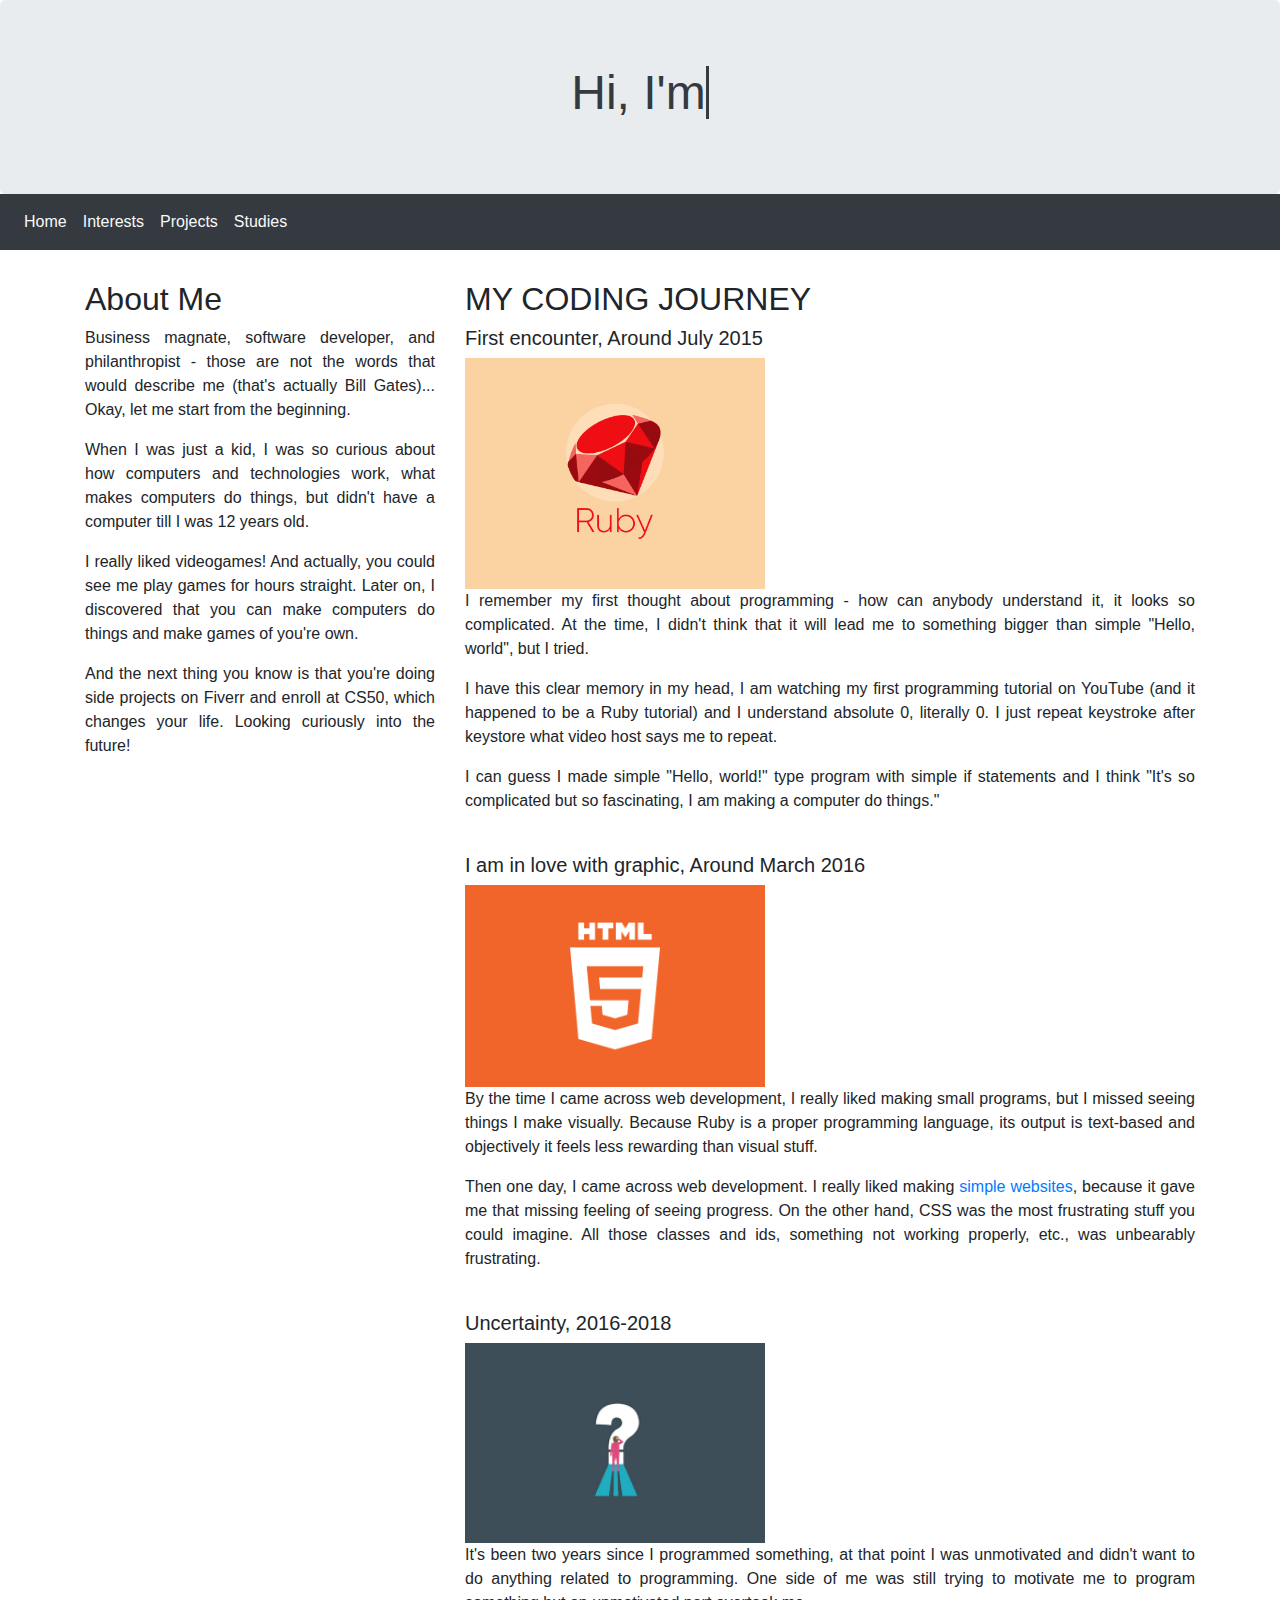
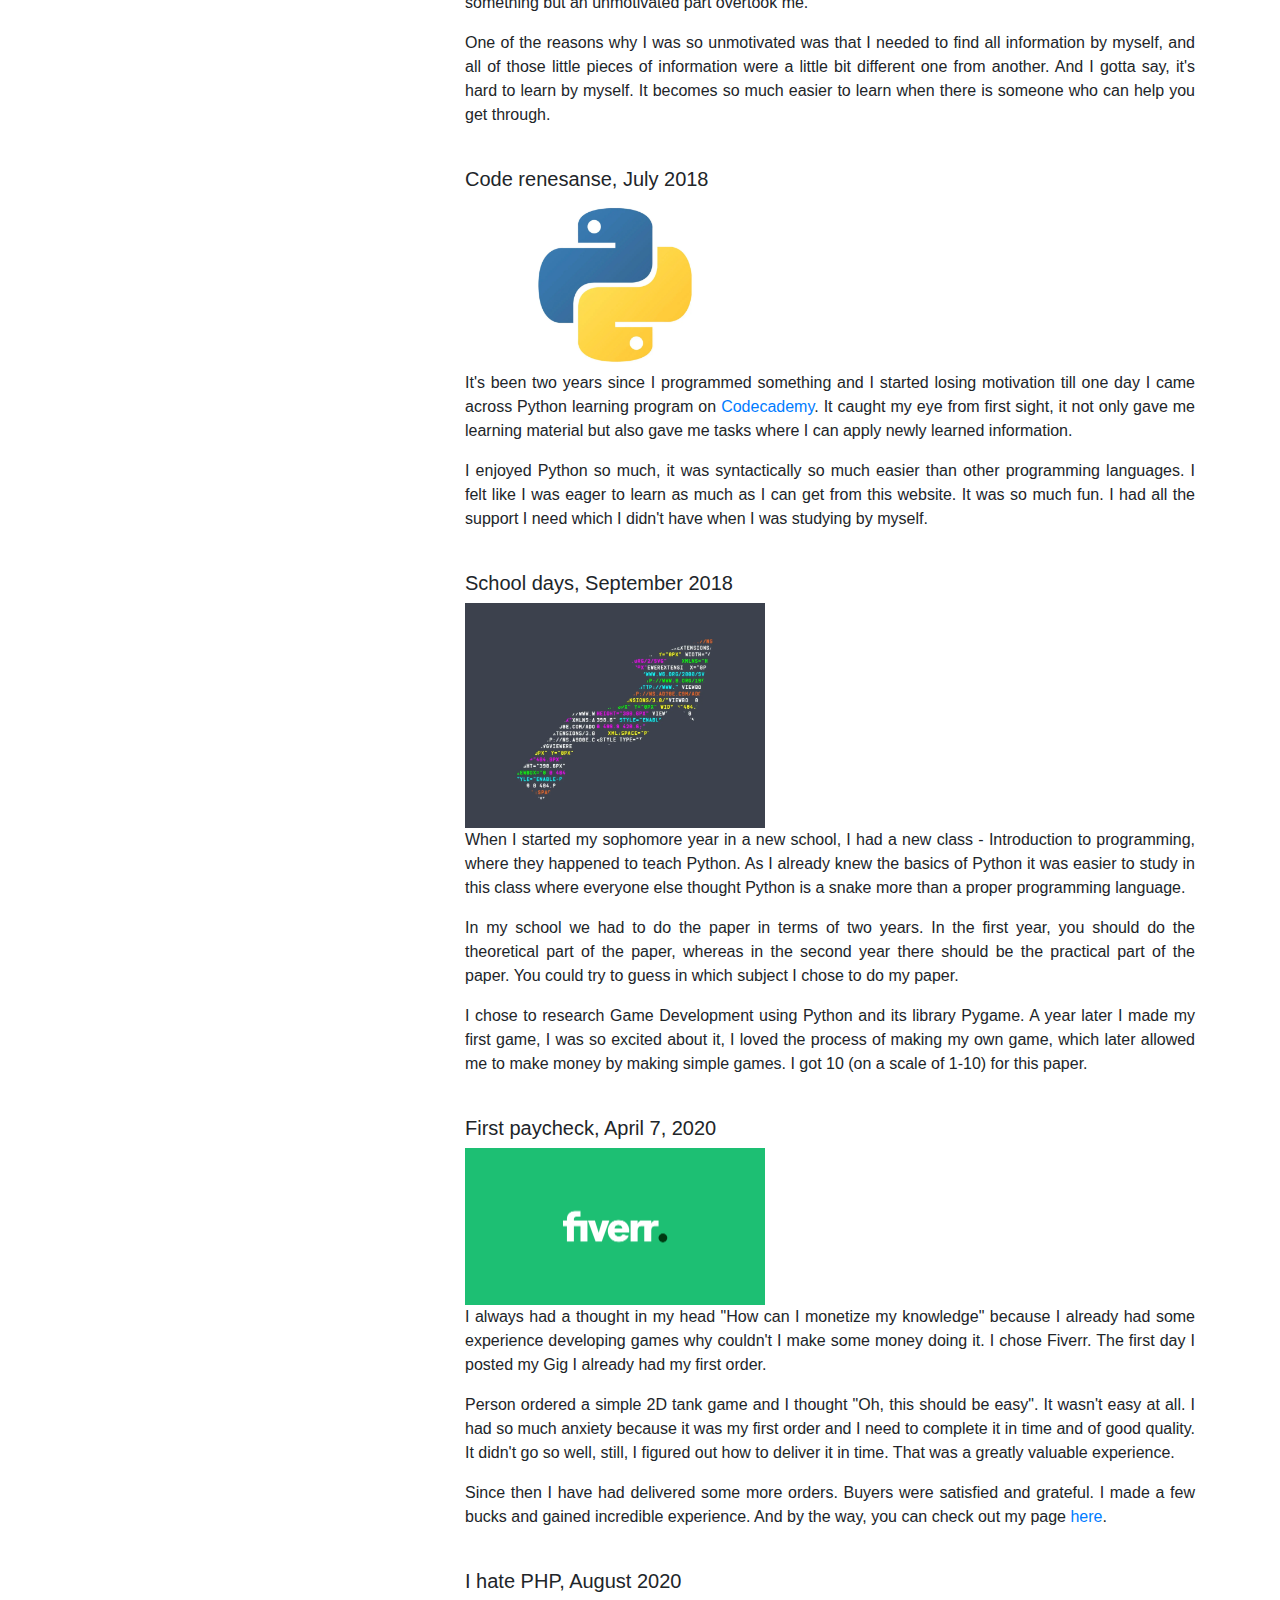
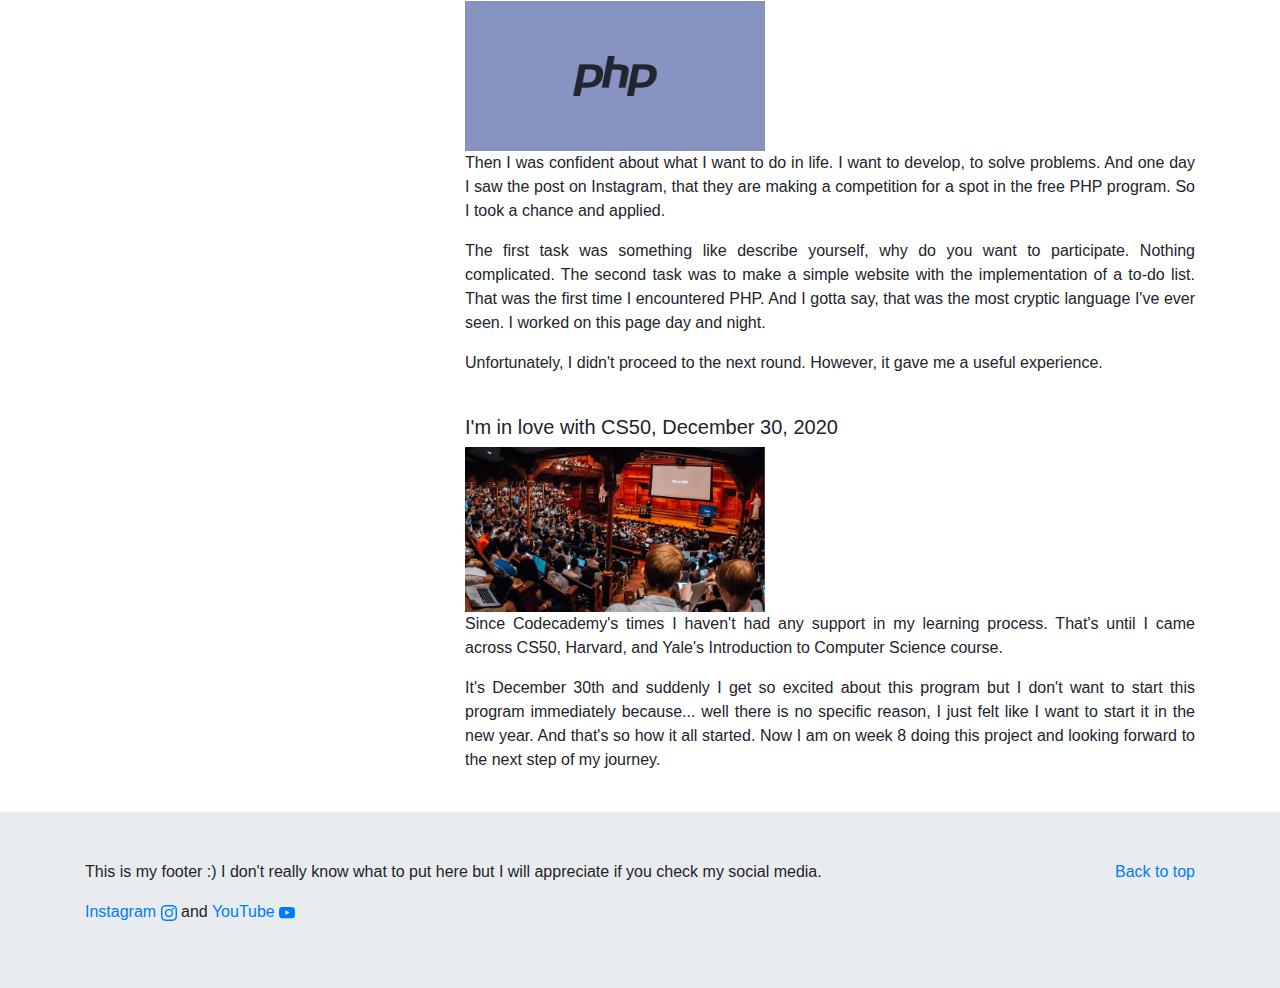
==== index.html @ daa5fe63 "Add files via upload" ====
<!DOCTYPE html>

<html lang="en">

    <head>
        <title>Hello, world!</title>
        <meta charset="utf-8">
        <meta name="viewport" content="width=device-width, initial-scale=1">
        <link rel="stylesheet" href="https://maxcdn.bootstrapcdn.com/bootstrap/4.5.2/css/bootstrap.min.css">
        <script src="https://ajax.googleapis.com/ajax/libs/jquery/3.5.1/jquery.min.js"></script>
        <script src="https://cdnjs.cloudflare.com/ajax/libs/popper.js/1.16.0/umd/popper.min.js"></script>
        <script src="https://maxcdn.bootstrapcdn.com/bootstrap/4.5.2/js/bootstrap.min.js"></script>
        <link href="styles.css" rel="stylesheet">
    </head>

    <body>
        <div class="jumbotron text-center" style="margin-bottom:0">
            <h1>
               <a href="https://www.instagram.com/vairiskovels/" id="typewrite" class="typewrite" data-period="2000" data-type='[ "Hi, I&#39;m Vairis.", "I Like Coding.", "I Love Design.", "I Love to Develop." ]'><span class="wrap"></span></a>
            </h1>
        </div>

        <nav class="navbar navbar-expand-sm bg-dark navbar-dark">

            <button class="navbar-toggler" type="button" data-toggle="collapse" data-target="#collapsibleNavbar">
                <span class="navbar-toggler-icon"></span>
            </button>

            <div class="collapse navbar-collapse" id="collapsibleNavbar">
                <ul class="navbar-nav">
                    <li class="nav-item">
                        <a class="nav-link" href="index.html">Home</a>
                    </li>
                    <li class="nav-item">
                        <a class="nav-link" href="interests.html">Interests</a>
                    </li>

                    <li class="nav-item">
                        <a class="nav-link" href="projects.html">Projects</a>
                    </li>

                    <li class="nav-item">
                        <a class="nav-link" href="studies.html">Studies</a>
                    </li>
                </ul>
            </div>
        </nav>

        <div>
            <div class="container" style="margin-top:30px">
                <div class="row">
                    <div class="col-sm-4">
                        <h2>About Me</h2>
                        <p>Business magnate, software developer, and philanthropist - those are not the words that would describe me (that's actually Bill Gates)... Okay, let me start from the beginning.  </p>
                        <p>When I was just a kid, I was so curious about how computers and technologies work, what makes computers do things, but didn't have a computer till I was 12 years old.</p>
                        <p> I really liked videogames! And actually, you could see me play games for hours straight. Later on, I discovered that you can make computers do things and make games of you're own.</p>
                        <p>And the next thing you know is that you're doing side projects on Fiverr and enroll at CS50, which changes your life. Looking curiously into the future!</p>
                        <hr class="d-sm-none">
                    </div>

                    <div class="col-sm-8">
                        <h2>MY CODING JOURNEY</h2>

                        <h5>First encounter, Around July 2015</h5>
                        <div class="image">
                            <img src="img/ruby.webp" alt="ruby">
                        </div>
                        <p>I remember my first thought about programming - how can anybody understand it, it looks so complicated. At the time, I didn't think that it will lead me to something bigger than simple "Hello, world", but I tried.</p>
                        <p>I have this clear memory in my head, I am watching my first programming tutorial on YouTube (and it happened to be a Ruby tutorial) and I understand absolute 0, literally 0. I just repeat keystroke after keystore what video host says me to repeat.</p>
                        <p>I can guess I made simple "Hello, world!" type program with simple if statements and I think "It's so complicated but so fascinating, I am making a computer do things."</p>
                        <br>

                        <h5>I am in love with graphic, Around March 2016</h5>
                        <div class="image">
                            <img src="img/html.webp" alt="html">
                        </div>
                        <p>By the time I came across web development, I really liked making small programs, but I missed seeing things I make visually. Because Ruby is a proper programming language, its output is text-based and objectively it feels less rewarding than visual stuff.</p>
                        <p>Then one day, I came across web development. I really liked making <a href="https://kovels.netlify.app/">simple websites</a>, because it gave me that missing feeling of seeing progress. On the other hand, CSS was the most frustrating stuff you could imagine. All those classes and ids, something not working properly, etc., was unbearably frustrating.</p>
                        <br>

                        <h5>Uncertainty, 2016-2018</h5>
                        <div class="image">
                            <img src="img/uncertainty.webp" alt="uncertainty">
                        </div>
                        <p>It's been two years since I programmed something, at that point I was unmotivated and didn't want to do anything related to programming. One side of me was still trying to motivate me to program something but an unmotivated part overtook me.</p>
                        <p>One of the reasons why I was so unmotivated was that I needed to find all information by myself, and all of those little pieces of information were a little bit different one from another. And I gotta say, it's hard to learn by myself. It becomes so much easier to learn when there is someone who can help you get through.</p>
                        <br>

                        <h5>Code renesanse, July 2018</h5>
                        <div class="image">
                            <img src="img/py.webp" alt="py">
                        </div>
                        <p>It's been two years since I programmed something and I started losing motivation till one day I came across Python learning program on <a href="https://www.codecademy.com/">Codecademy</a>. It caught my eye from first sight, it not only gave me learning material but also gave me tasks where I can apply newly learned information.</p>
                        <p>I enjoyed Python so much, it was syntactically so much easier than other programming languages. I felt like I was eager to learn as much as I can get from this website. It was so much fun. I had all the support I need which I didn't have when I was studying by myself.</p>
                        <br>

                        <h5>School days, September 2018</h5>
                        <div class="image">
                            <img src="img/school.webp" alt="school">
                        </div>
                        <p>When I started my sophomore year in a new school, I had a new class - Introduction to programming, where they happened to teach Python. As I already knew the basics of Python it was easier to study in this class where everyone else thought Python is a snake more than a proper programming language.</p>
                        <p>In my school we had to do the paper in terms of two years. In the first year, you should do the theoretical part of the paper, whereas in the second year there should be the practical part of the paper. You could try to guess in which subject I chose to do my paper.</p>
                        <p>I chose to research Game Development using Python and its library Pygame. A year later I made my first game, I was so excited about it, I loved the process of making my own game, which later allowed me to make money by making simple games. I got 10 (on a scale of 1-10) for this paper. </p>
                        <br>

                        <h5>First paycheck, April 7, 2020</h5>
                        <div class="image">
                            <img src="img/fiverr.webp" alt="fiverr">
                        </div>
                        <p>I always had a thought in my head "How can I monetize my knowledge" because I already had some experience developing games why couldn't I make some money doing it. I chose Fiverr. The first day I posted my Gig I already had my first order.</p>
                        <p>Person ordered a simple 2D tank game and I thought "Oh, this should be easy". It wasn't easy at all. I had so much anxiety because it was my first order and I need to complete it in time and of good quality. It didn't go so well, still, I figured out how to deliver it in time. That was a greatly valuable experience.</p>
                        <p>Since then I have had delivered some more orders. Buyers were satisfied and grateful. I made a few bucks and gained incredible experience. And by the way, you can check out my page <a href="https://www.fiverr.com/vairiskovels/make-you-the-best-2d-game-using-pygame">here</a>.</p>
                        <br>

                        <h5>I hate PHP, August 2020</h5>
                        <div class="image">
                            <img src="img/php.webp" alt="php">
                        </div>
                        <p>Then I was confident about what I want to do in life. I want to develop, to solve problems. And one day I saw the post on Instagram, that they are making a competition for a spot in the free PHP program. So I took a chance and applied.</p>
                        <p>The first task was something like describe yourself, why do you want to participate. Nothing complicated. The second task was to make a simple website with the implementation of a to-do list. That was the first time I encountered PHP. And I gotta say, that was the most cryptic language I've ever seen. I worked on this page day and night.</p>
                        <p>Unfortunately, I didn't proceed to the next round. However, it gave me a useful experience.</p>
                        <br>

                        <h5>I'm in love with CS50, December 30, 2020</h5>
                        <div class="image">
                            <img src="img/cs50.webp" alt="cs50">
                        </div>
                        <p>Since Codecademy's times I haven't had any support in my learning process. That's until I came across CS50, Harvard, and Yale's Introduction to Computer Science course.</p>
                        <p>It's December 30th and suddenly I get so excited about this program but I don't want to start this program immediately because... well there is no specific reason, I just felt like I want to start it in the new year. And that's so how it all started. Now I am on week 8 doing this project and looking forward to the next step of my journey.</p>
                        <br>
                    </div>
                </div>
            </div>
        </div>

        <footer class="text-muted-footer bg-gray">
              <div class="container">
                    <p class="float-right">
                      <a href="#">Back to top</a>
                    </p>
                    <p>This is my footer :) I don't really know what to put here but I will appreciate if you check my social media.</p>
                    <p><a href="https://www.instagram.com/vairiskovels/">Instagram <svg xmlns="http://www.w3.org/2000/svg" width="16" height="16" fill="currentColor" class="bi bi-instagram" viewBox="0 0 16 16">
                          <path d="M8 0C5.829 0 5.556.01 4.703.048 3.85.088 3.269.222 2.76.42a3.917 3.917 0 0 0-1.417.923A3.927 3.927 0 0 0 .42 2.76C.222 3.268.087 3.85.048 4.7.01 5.555 0 5.827 0 8.001c0 2.172.01 2.444.048 3.297.04.852.174 1.433.372 1.942.205.526.478.972.923 1.417.444.445.89.719 1.416.923.51.198 1.09.333 1.942.372C5.555 15.99 5.827 16 8 16s2.444-.01 3.298-.048c.851-.04 1.434-.174 1.943-.372a3.916 3.916 0 0 0 1.416-.923c.445-.445.718-.891.923-1.417.197-.509.332-1.09.372-1.942C15.99 10.445 16 10.173 16 8s-.01-2.445-.048-3.299c-.04-.851-.175-1.433-.372-1.941a3.926 3.926 0 0 0-.923-1.417A3.911 3.911 0 0 0 13.24.42c-.51-.198-1.092-.333-1.943-.372C10.443.01 10.172 0 7.998 0h.003zm-.717 1.442h.718c2.136 0 2.389.007 3.232.046.78.035 1.204.166 1.486.275.373.145.64.319.92.599.28.28.453.546.598.92.11.281.24.705.275 1.485.039.843.047 1.096.047 3.231s-.008 2.389-.047 3.232c-.035.78-.166 1.203-.275 1.485a2.47 2.47 0 0 1-.599.919c-.28.28-.546.453-.92.598-.28.11-.704.24-1.485.276-.843.038-1.096.047-3.232.047s-2.39-.009-3.233-.047c-.78-.036-1.203-.166-1.485-.276a2.478 2.478 0 0 1-.92-.598 2.48 2.48 0 0 1-.6-.92c-.109-.281-.24-.705-.275-1.485-.038-.843-.046-1.096-.046-3.233 0-2.136.008-2.388.046-3.231.036-.78.166-1.204.276-1.486.145-.373.319-.64.599-.92.28-.28.546-.453.92-.598.282-.11.705-.24 1.485-.276.738-.034 1.024-.044 2.515-.045v.002zm4.988 1.328a.96.96 0 1 0 0 1.92.96.96 0 0 0 0-1.92zm-4.27 1.122a4.109 4.109 0 1 0 0 8.217 4.109 4.109 0 0 0 0-8.217zm0 1.441a2.667 2.667 0 1 1 0 5.334 2.667 2.667 0 0 1 0-5.334z"/>
                    </svg></a> and <a href="https://www.youtube.com/watch?v=dQw4w9WgXcQ">YouTube <svg xmlns="http://www.w3.org/2000/svg" width="16" height="16" fill="currentColor" class="bi bi-youtube" viewBox="0 0 16 16">
                          <path d="M8.051 1.999h.089c.822.003 4.987.033 6.11.335a2.01 2.01 0 0 1 1.415 1.42c.101.38.172.883.22 1.402l.01.104.022.26.008.104c.065.914.073 1.77.074 1.957v.075c-.001.194-.01 1.108-.082 2.06l-.008.105-.009.104c-.05.572-.124 1.14-.235 1.558a2.007 2.007 0 0 1-1.415 1.42c-1.16.312-5.569.334-6.18.335h-.142c-.309 0-1.587-.006-2.927-.052l-.17-.006-.087-.004-.171-.007-.171-.007c-1.11-.049-2.167-.128-2.654-.26a2.007 2.007 0 0 1-1.415-1.419c-.111-.417-.185-.986-.235-1.558L.09 9.82l-.008-.104A31.4 31.4 0 0 1 0 7.68v-.122C.002 7.343.01 6.6.064 5.78l.007-.103.003-.052.008-.104.022-.26.01-.104c.048-.519.119-1.023.22-1.402a2.007 2.007 0 0 1 1.415-1.42c.487-.13 1.544-.21 2.654-.26l.17-.007.172-.006.086-.003.171-.007A99.788 99.788 0 0 1 7.858 2h.193zM6.4 5.209v4.818l4.157-2.408L6.4 5.209z"/>
                    </svg></a></p>
              </div>
        </footer>
    </body>

    <script>

        var TxtType = function(el, toRotate, period) {
        this.toRotate = toRotate;
        this.el = el;
        this.loopNum = 0;
        this.period = parseInt(period, 10) || 2000;
        this.txt = '';
        this.tick();
        this.isDeleting = false;
        };

        TxtType.prototype.tick = function() {
            var i = this.loopNum % this.toRotate.length;
            var fullTxt = this.toRotate[i];

            if (this.isDeleting) {
            this.txt = fullTxt.substring(0, this.txt.length - 1);
            } else {
            this.txt = fullTxt.substring(0, this.txt.length + 1);
            }

            this.el.innerHTML = '<span class="wrap">'+this.txt+'</span>';

            var that = this;
            var delta = 200 - Math.random() * 100;

            if (this.isDeleting) { delta /= 2; }

            if (!this.isDeleting && this.txt === fullTxt) {
            delta = this.period;
            this.isDeleting = true;
            } else if (this.isDeleting && this.txt === '') {
            this.isDeleting = false;
            this.loopNum++;
            delta = 500;
            }

            setTimeout(function() {
            that.tick();
            }, delta);
        };

        window.onload = function() {
            var elements = document.getElementsByClassName('typewrite');
            for (var i=0; i<elements.length; i++) {
                var toRotate = elements[i].getAttribute('data-type');
                var period = elements[i].getAttribute('data-period');
                if (toRotate) {
                  new TxtType(elements[i], JSON.parse(toRotate), period);
                }
            }
            var css = document.createElement("style");
            css.type = "text/css";
            css.innerHTML = ".typewrite > .wrap { border-right: 0.08em solid #343a40}";
            document.body.appendChild(css);
        };

    </script>

</html>
---- styles.css ----
/* For typewrite effect */
.typewrite {
    color:#343a40;
    text-decoration: none;
    font-size: 48px;
}

.typewrite:hover {
    color:#343a40;
    text-decoration: none;
}

/* Images on the home page */
img {
    width: 300px;
    height: auto;
}

/* Text on the main page is justified */
.col-sm-4, .col-sm-8, .col-md-4, .lorem {
    text-align: justify;
}

/* Color of text in navigation bar */
#collapsibleNavbar li a {
    color: #f8f9fa;
}

/* Color of text in navigation bar when hovered*/
#collapsibleNavbar li a:hover{
    -webkit-mask-image: linear-gradient(-75deg, rgba(0,0,0,.6) 30%, #000 50%, rgba(0,0,0,.6) 70%);
  	-webkit-mask-size: 200%;
  	animation: shine 2s infinite;
}
/* Shining effect */
@-webkit-keyframes shine {
  from {
    -webkit-mask-position: 150%;
  }

  to {
    -webkit-mask-position: -50%;
  }
}

/* Images on interests page */
.card-img-top{
    height: 225px;
    width: 100%;
    display: block;
}

.text-muted-footer {
    padding: 48px;
    background-color: #e9ecef;

}
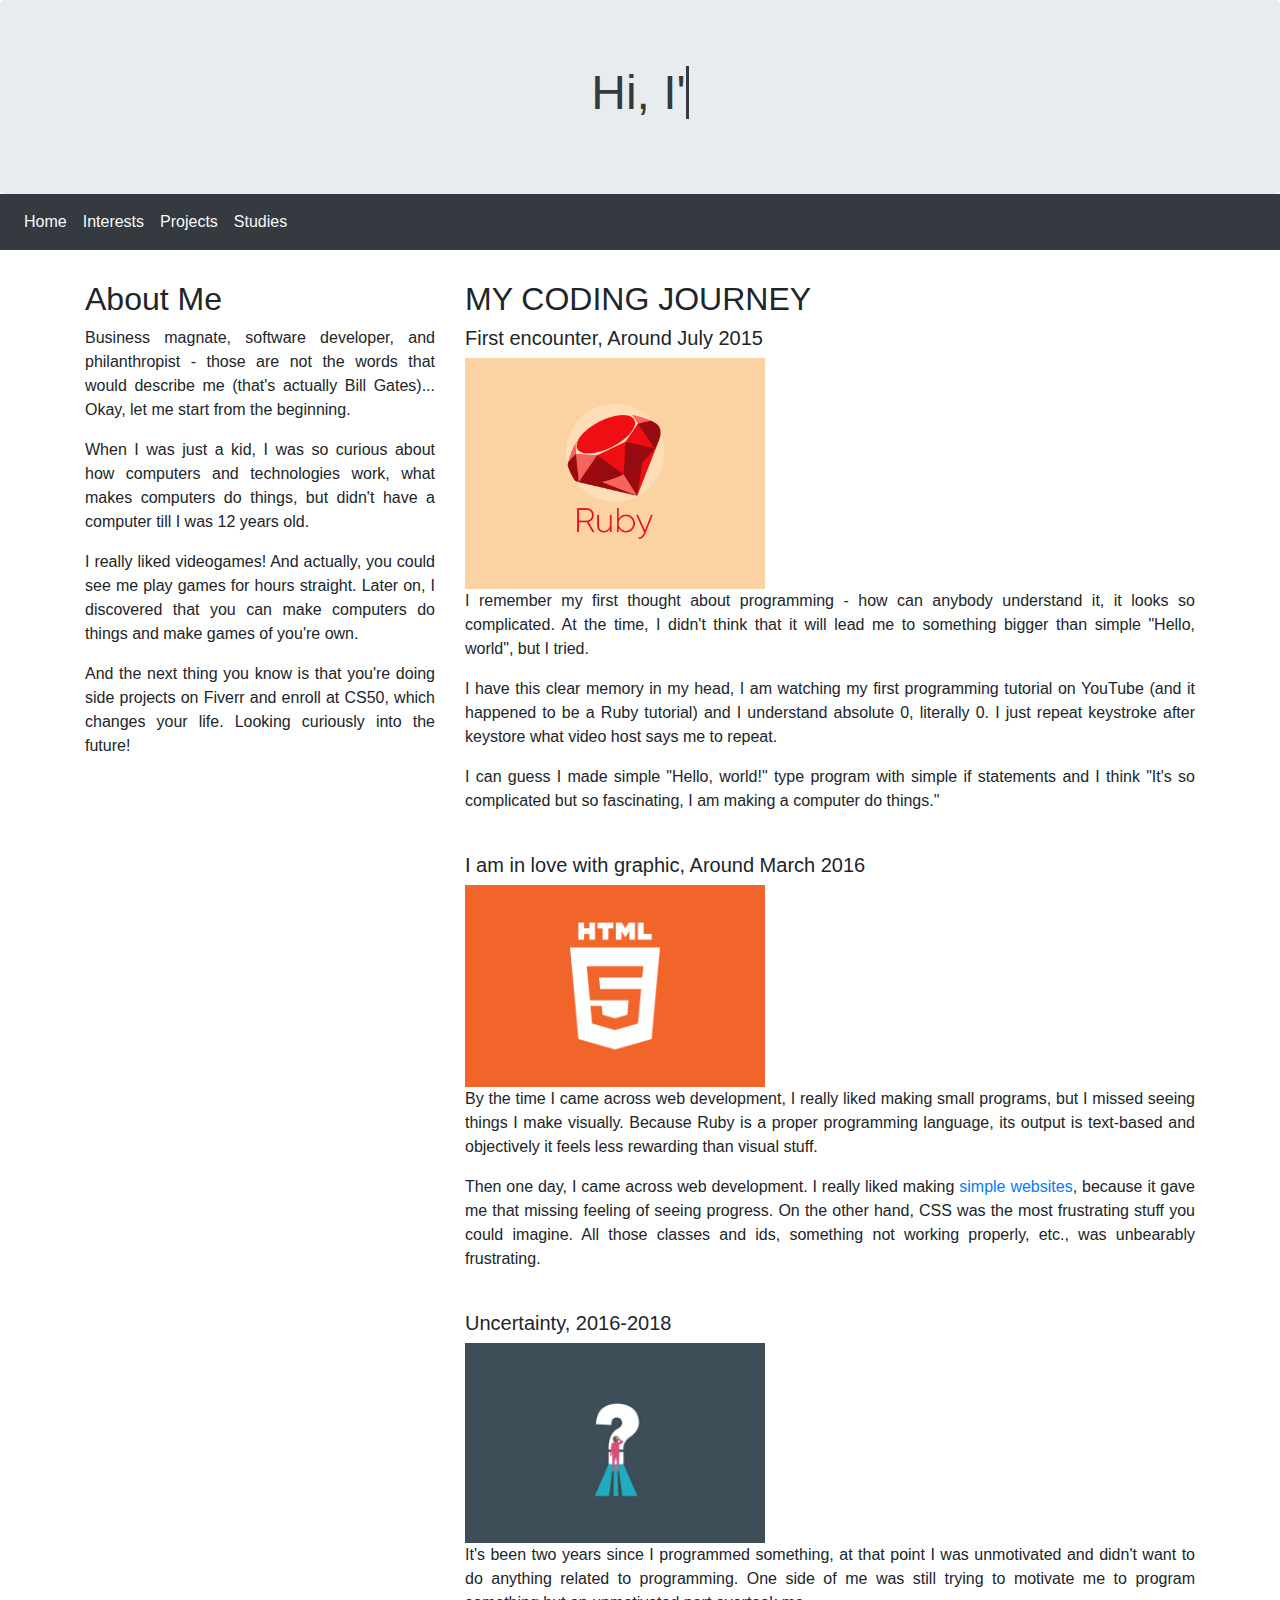
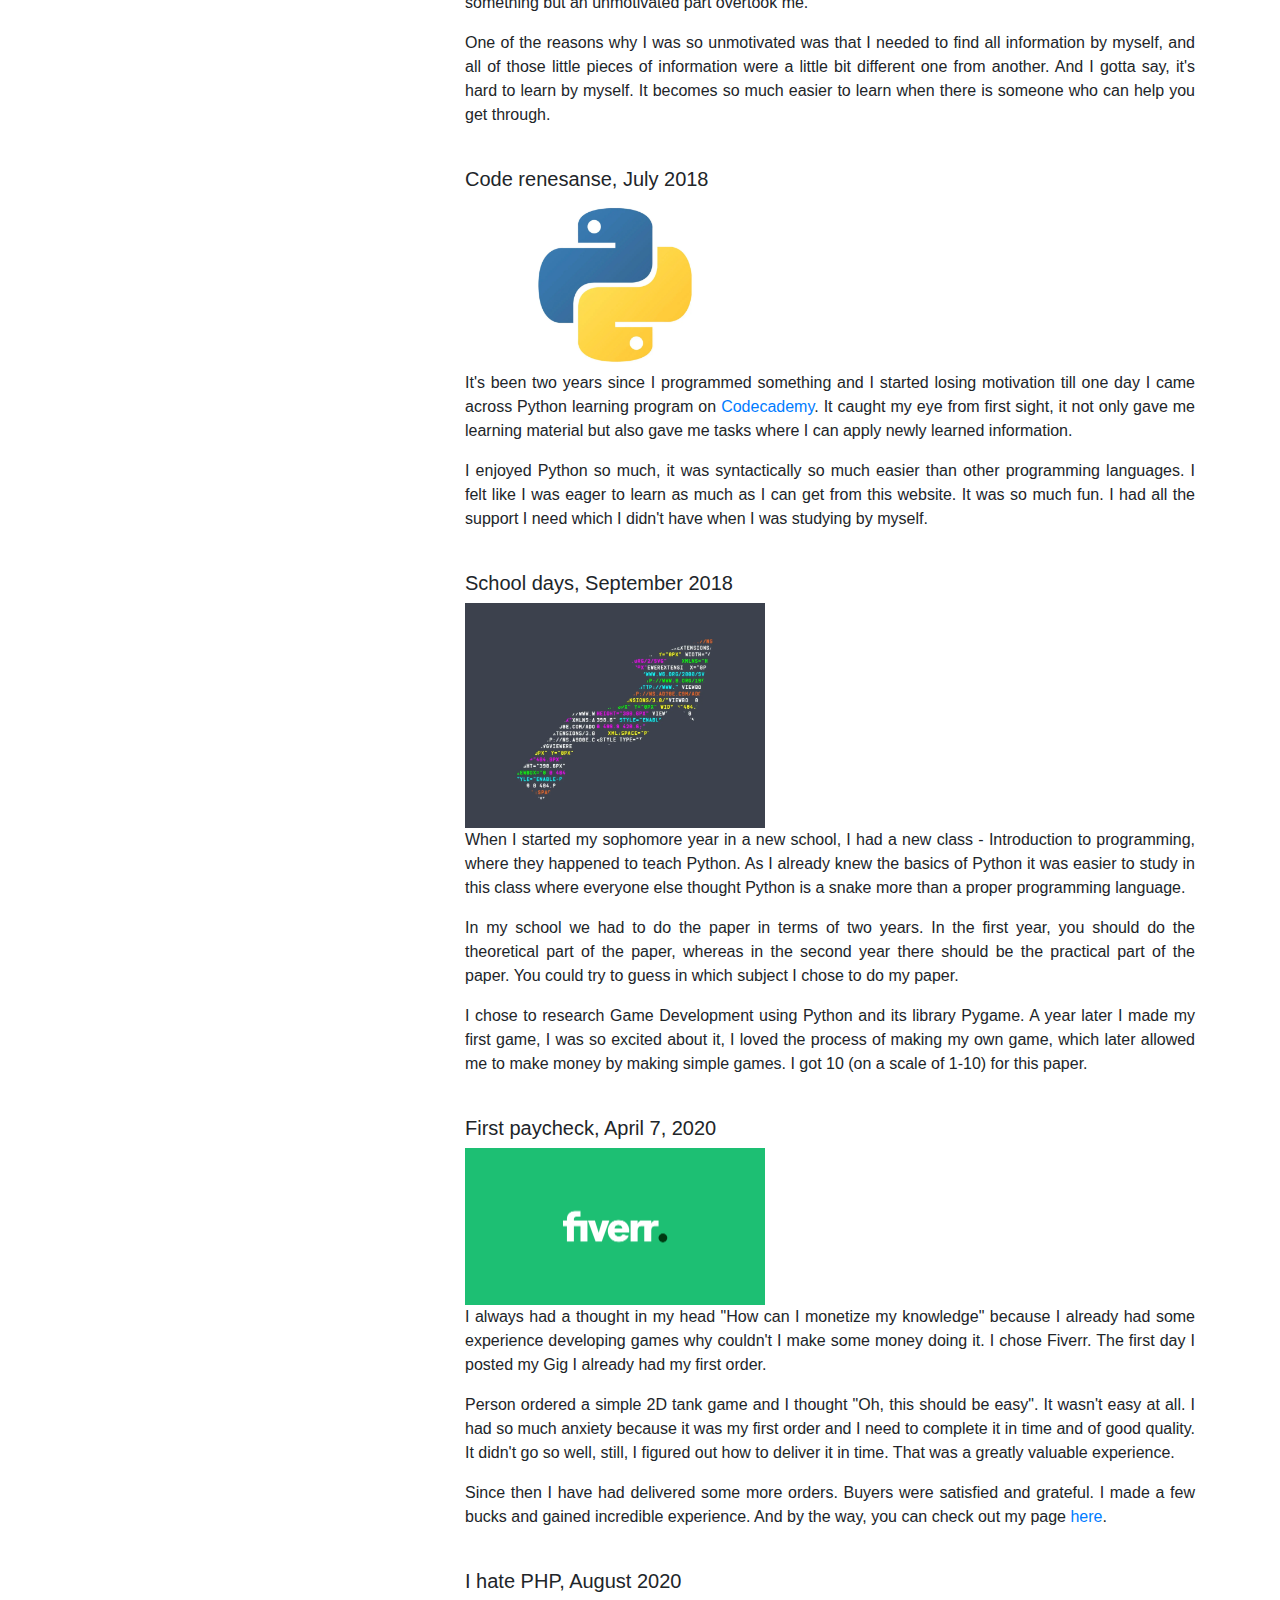
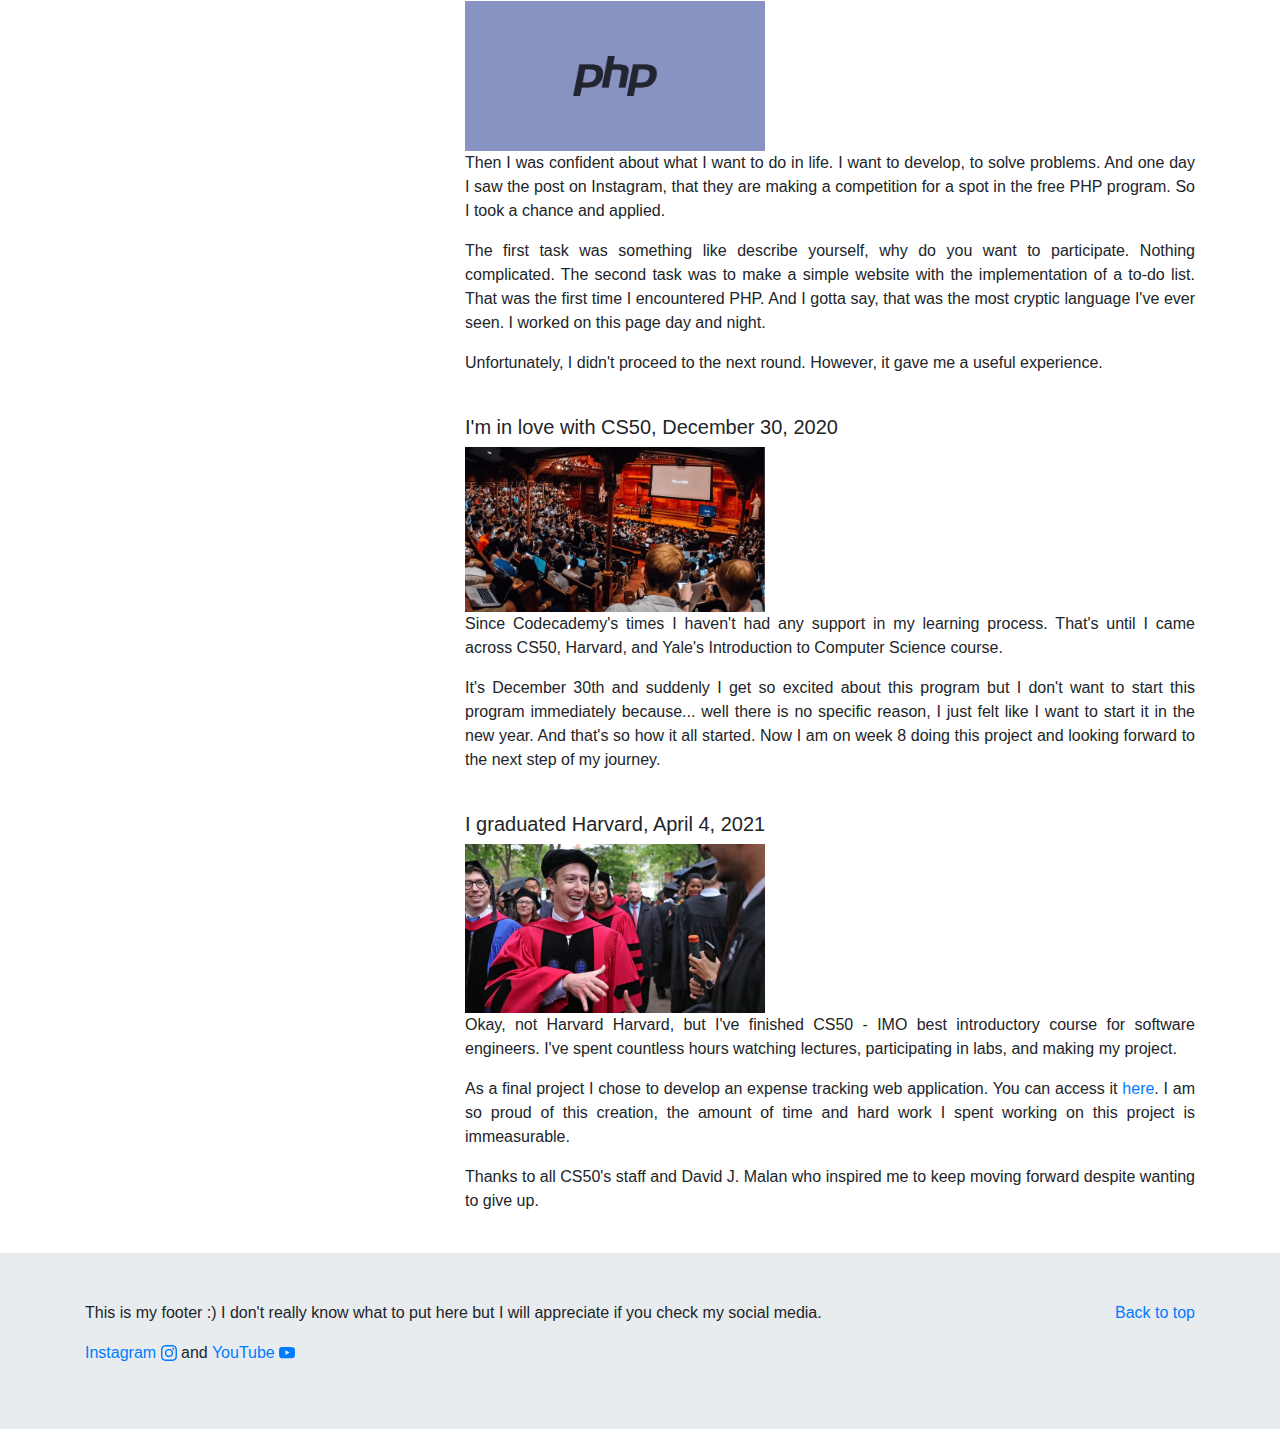
==== commit e9c25926: "added new paragraph to index.html" ====
--- a/index.html
+++ b/index.html
@@ -127,6 +127,15 @@
                         </div>
                         <p>Since Codecademy's times I haven't had any support in my learning process. That's until I came across CS50, Harvard, and Yale's Introduction to Computer Science course.</p>
                         <p>It's December 30th and suddenly I get so excited about this program but I don't want to start this program immediately because... well there is no specific reason, I just felt like I want to start it in the new year. And that's so how it all started. Now I am on week 8 doing this project and looking forward to the next step of my journey.</p>
+                        <br>
+
+                        <h5>I graduated Harvard, April 4, 2021</h5>
+                        <div class="image">
+                            <img src="img/harvard.webp" alt="cs50">
+                        </div>
+                        <p>Okay, not Harvard Harvard, but I've finished CS50 - IMO best introductory course for software engineers. I've spent countless hours watching lectures, participating in labs, and making my project.</p>
+                        <p>As a final project I chose to develop an expense tracking web application. You can access it <a href="https://log-it-app.herokuapp.com/">here</a>. I am so proud of this creation, the amount of time and hard work I spent working on this project is immeasurable.</p>
+                        <p>Thanks to all CS50's staff and David J. Malan who inspired me to keep moving forward despite wanting to give up.</p>
                         <br>
                     </div>
                 </div>
